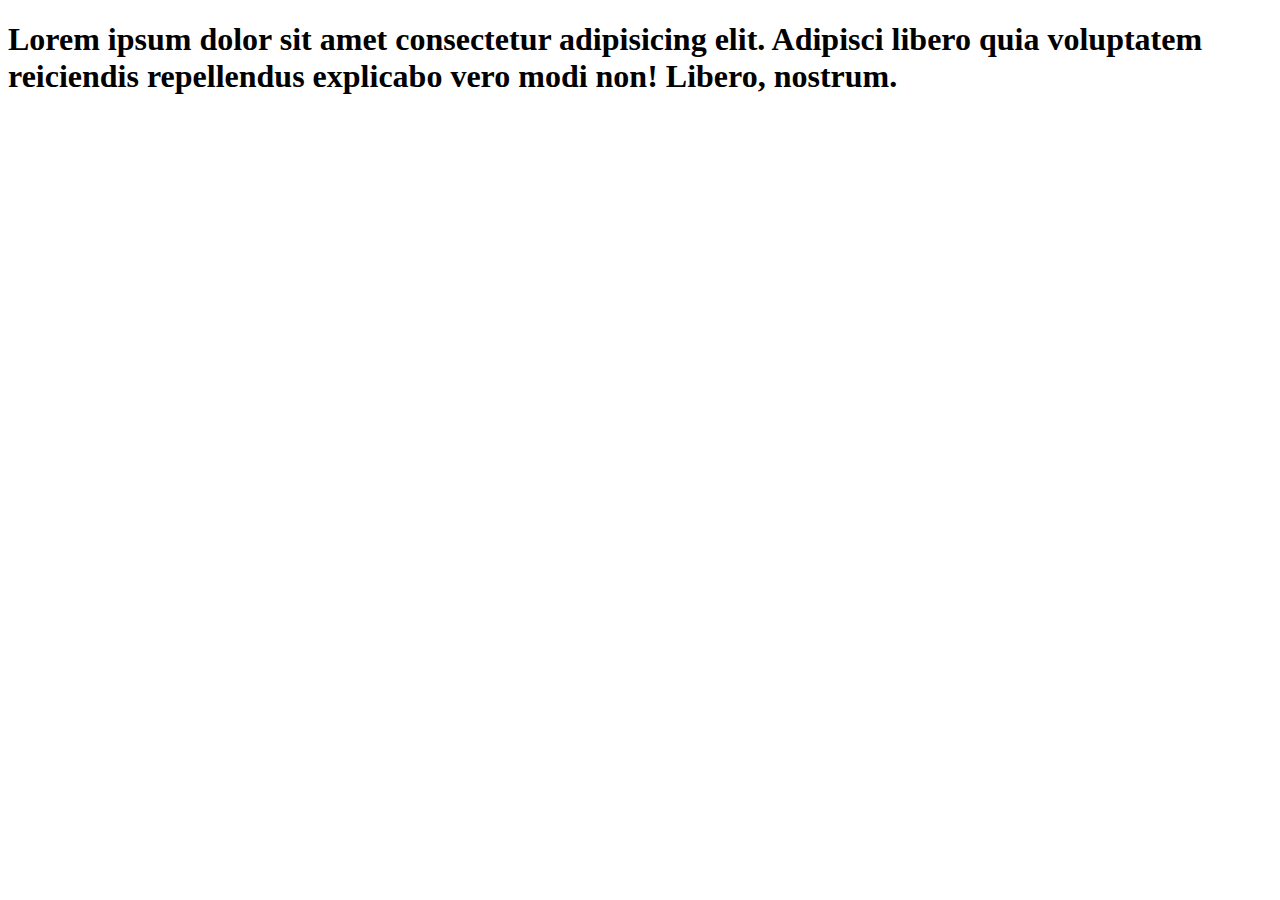
==== Day 4/index.html @ 15e67706 "day 3 done day 2 still needs to be fixed" ====
<!DOCTYPE html>
<html lang="en">
<head>
    <meta charset="UTF-8">
    <meta name="viewport" content="width=device-width, initial-scale=1.0">
    <title>Document</title>
</head>
<body>
    <h1>
        Lorem ipsum dolor sit amet consectetur adipisicing elit. Adipisci libero quia voluptatem reiciendis repellendus explicabo vero modi non! Libero, nostrum.
    </h1>
</body>
</html>
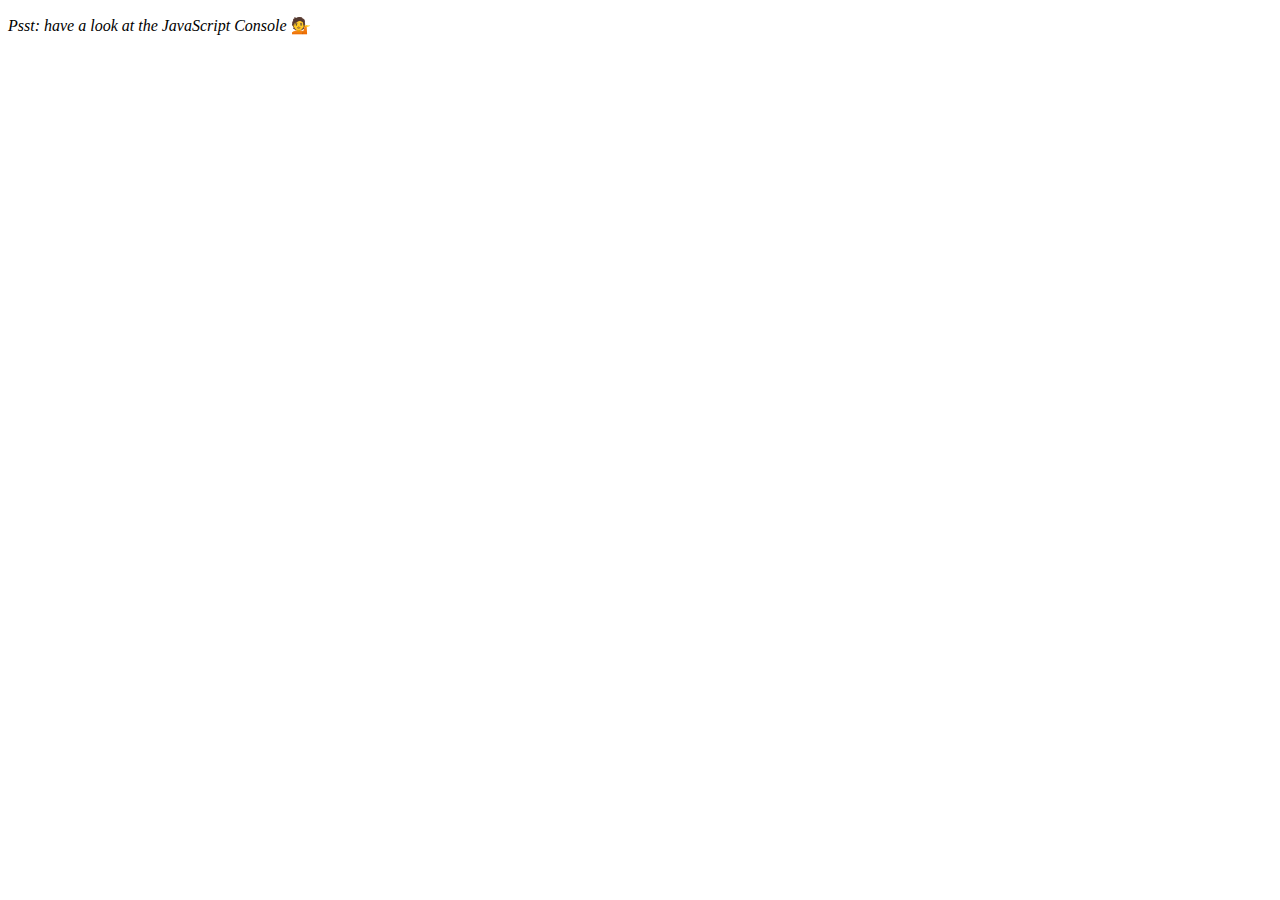
==== commit 9f232cf8: "nothing new" ====
--- a/Day 4/index.html
+++ b/Day 4/index.html
@@ -1,13 +1,11 @@
 <!DOCTYPE html>
 <html lang="en">
 <head>
-    <meta charset="UTF-8">
-    <meta name="viewport" content="width=device-width, initial-scale=1.0">
-    <title>Document</title>
+  <meta charset="UTF-8">
+  <title>Array Cardio 💪</title>
 </head>
 <body>
-    <h1>
-        Lorem ipsum dolor sit amet consectetur adipisicing elit. Adipisci libero quia voluptatem reiciendis repellendus explicabo vero modi non! Libero, nostrum.
-    </h1>
+  <p><em>Psst: have a look at the JavaScript Console</em> 💁</p>
+  <script src="script.js"></script>
 </body>
-</html>+</html>
